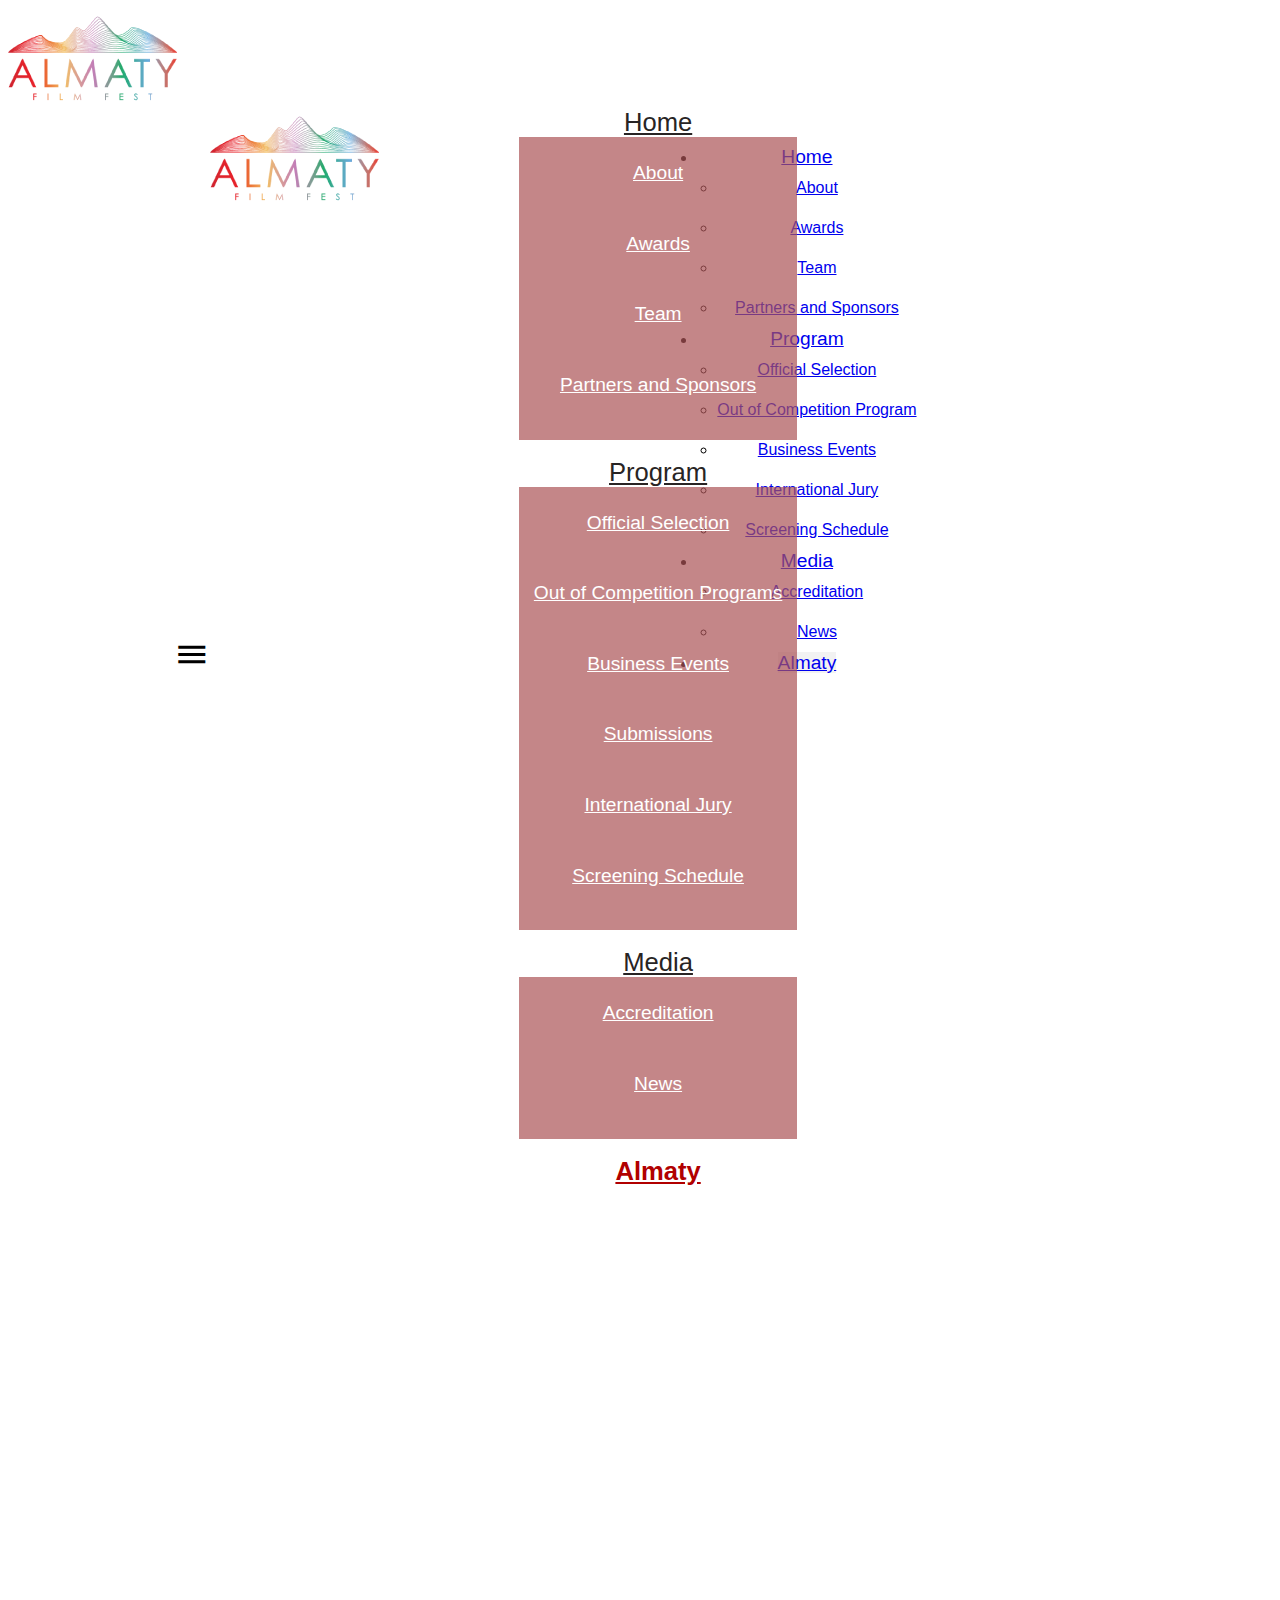
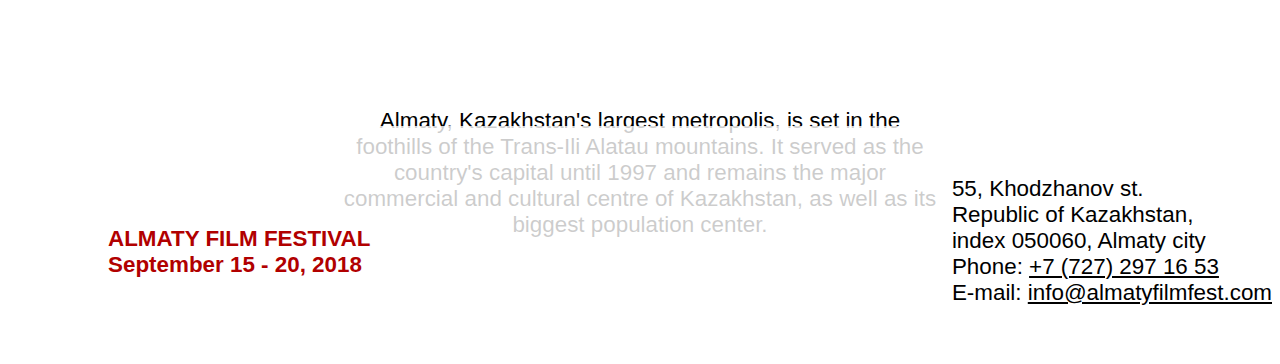
==== almaty.html @ 269563a7 "done" ====
<!DOCTYPE html>
<html lang="en">
<head>
    <meta charset="UTF-8">
    <meta name="viewport" content="width=device-width, initial-scale=1">
    <title>Almaty Film Fest</title>
    <link rel="stylesheet" href="css/materialize/materialize.min.css">
    <link rel="stylesheet" href="css/materialize/materialdesignicons.min.css" media="all" type="text/css">
    <link rel="stylesheet" href="css/owlCarousel/owl.carousel.min.css">
    <link rel="stylesheet" href="css/owlCarousel/owl.theme.default.min.css">
    <link rel="stylesheet" href="css/styles.css">
    <link rel="stylesheet" href="css/mobile.css">
</head>
<body>
<header class="white">
    <div class="container">
        <div class="row no-mar-bottom">
            <div class="col s3 m3 l2">
                <div class="logo hide-on-med-and-down">
                    <a href="index.html">
                        <img src="img/logo.png" alt="">
                    </a>
                </div>
            </div>
            <div class="col s12 m12 l10">
                <nav class="main-navbar">
                    <a data-target="mobile-menu" class="sidenav-trigger hide-on-large-only"><i class="mdi mdi-menu"></i></a>

                    <div class="col s6 push-s2 m8 push-m1 hide-on-large-only">
                        <div class="logo">
                            <a href="index.html">
                                <img src="img/logo.png" alt="">
                            </a>
                        </div>
                    </div>
                    <ul class="navbar-links hide-on-med-and-down">
                        <li>
                            <a href ="index.html" data-target="home" class="dropdown-button">Home</a>
                            <ul id="home" class="dropdown-content">
                                <li>
                                    <a href="index.html#about">About</a>
                                </li>
                                <li>
                                    <a href="awards.html">Awards</a>
                                </li>
                                <li>
                                    <a href="#">Team</a>
                                </li>
                                <li>
                                    <a href="#">Partners and Sponsors</a>
                                </li>
                            </ul>
                        </li>
                        <li>
                            <a href ="#" data-target="program" class="dropdown-button">Program</a>
                            <ul id="program" class="dropdown-content">
                                <li>
                                    <a href="#">Official Selection</a>
                                </li>
                                <li>
                                    <a href="#">Out of Competition Programs</a>
                                </li>
                                <li>
                                    <a href="#">Business Events</a>
                                </li>
                                <li>
                                    <a href="#">Submissions</a>
                                </li>
                                <li>
                                    <a href="#">International Jury</a>
                                </li>
                                <li>
                                    <a href="#">Screening Schedule</a>
                                </li>
                            </ul>
                        </li>
                        <li>
                            <a href ="#" data-target="media" class="dropdown-button">Media</a>
                            <ul id="media" class="dropdown-content">
                                <li>
                                    <a href="#">Accreditation</a>
                                </li>
                                <li>
                                    <a href="#">News</a>
                                </li>
                            </ul>
                        </li>
                        <li class="active">
                            <a href ="almaty.html">Almaty</a>
                        </li>
                    </ul>

                    <ul class="sidenav" id="mobile-menu">
                        <li>
                            <a href="index.html">Home</a>
                            <ul class="mobile-sub-menu">
                                <li>
                                    <a href="index.html#about">About</a>
                                </li>
                                <li>
                                    <a href="awards.html">Awards</a>
                                </li>
                                <li>
                                    <a href="#">Team</a>
                                </li>
                                <li>
                                    <a href="#">Partners and Sponsors</a>
                                </li>
                            </ul>
                        </li>
                        <li>
                            <a href="#">Program</a>
                            <ul class="mobile-sub-menu">
                                <li>
                                    <a href="#">Official Selection</a>
                                </li>
                                <li>
                                    <a href="#">Out of Competition Program</a>
                                </li>
                                <li>
                                    <a href="#">Business Events</a>
                                </li>
                                <li>
                                    <a href="#">International Jury</a>
                                </li>
                                <li>
                                    <a href="#">Screening Schedule</a>
                                </li>
                            </ul>
                        </li>
                        <li>
                            <a href="#">Media</a>
                            <ul class="mobile-sub-menu">
                                <li>
                                    <a href="#">Accreditation</a>
                                </li>
                                <li>
                                    <a href="#">News</a>
                                </li>
                            </ul>
                        </li>
                        <li>
                            <a href="almaty.html" class="active">Almaty</a>
                        </li>
                    </ul>

                    <ul class="language-links">
                        <li><a href="#">
                            <img src="img/kazakhstan.jpg" alt="">
                        </a></li>
                        <li><a href="#">
                            <img src="img/united-kingdom.jpg" alt="">
                        </a></li>
                    </ul>

                </nav>
            </div>
        </div>
    </div>
</header>

<div id="center-video" class="white">
    <iframe width="700" height="400" src="https://www.youtube.com/embed/8iqDb82kvW0?rel=0&amp;showinfo=0" frameborder="0" allow="autoplay; encrypted-media" allowfullscreen></iframe>
</div>

<div id="center-text">
    Almaty, Kazakhstan's largest metropolis, is set in the foothills of the Trans-Ili Alatau mountains.
    It served as the country's capital until 1997 and remains the major commercial and cultural centre of Kazakhstan,
    as well as its biggest population center.
</div>

<div id="footer">
    <img src="img/line.png" alt="">
    <div class="footer-text">
        <div class="left-text">
            ALMATY FILM FESTIVAL<br>
            September 15 - 20, 2018
        </div>
        <div class="right-text">
            55, Khodzhanov st.<br>
            Republic of Kazakhstan,<br>
            index 050060, Almaty city<br>
            Phone: <a href="tel:+7 (727) 297 16 53">+7 (727) 297 16 53</a><br>
            E-mail: <a href="mailto:info@almatyfilmfest.com">info@almatyfilmfest.com</a>
        </div>
    </div>
</div>

<script src="js/jquery-2.1.4.min.js"></script>
<script src="js/materialize.min.js"></script>
<script src="js/owl.carousel.min.js"></script>
<script src="js/main.js"></script>
</body>
</html>
---- css/styles.css ----
@font-face{

    font-family: 'Montserrat';
    src: url('../fonts/montserrat/Montserrat-Regular.ttf') format('truetype');
    font-weight: normal;
    font-style: normal;

}

@font-face{

    font-family: 'Open Sans';
    src: url('../fonts/openSans/OpenSans-Regular.ttf') format('truetype');
    font-weight: normal;
    font-style: normal;

}


html, body{  font-family: Montserrat, sans-serif;}
.no-mar-bottom{ margin-bottom: 0}
.container{ max-width: 1450px}

/*********** MAIN ***************/
header .logo{ line-height: 100px}
header .logo a{ color: #000000}
header .logo img{ vertical-align: middle; max-width: 100%; height: auto; line-height: 1.25 }

header a[data-target = mobile-menu]{ display: table-cell; vertical-align: middle; color: #000}
header .sidenav-trigger{ float: none}
header .sidenav-trigger i{ font-size: 36px}

header nav.main-navbar .sidenav{ padding: 15px 0}
header nav.main-navbar .sidenav li>a{ font-size: 1.2em; text-align: left}
header nav.main-navbar .sidenav li>a.active{ background-color: rgba(0,0,0,0.05);}
header nav.main-navbar .sidenav ul.mobile-sub-menu{ padding-left: 20px}
header nav.main-navbar .sidenav ul.mobile-sub-menu li>a{ font-size: 1em; height: 40px; line-height: 40px}

header nav.main-navbar { position: relative; display: table; margin: 0 auto; height: 100px; background-color: #fff; box-shadow: none; text-align: center;  }
header nav.main-navbar .navbar-links { position: relative; left: 100px; display: table-cell; vertical-align: middle }
header nav.main-navbar .navbar-links li { display: inline; margin-right: 50px }
header nav.main-navbar .navbar-links li a { display: block; height: 100%; color: #282424; font-size: 1.6em; }
header nav.main-navbar .navbar-links li a:focus { outline: none }
header nav.main-navbar .navbar-links li.active a { color: #b10000; font-weight: bold}
header nav.main-navbar .navbar-links li.active { background-color: transparent}
header nav.main-navbar .navbar-links a:hover { background: transparent }

header nav.main-navbar .dropdown-content{ min-width: 250px; background-color: rgba(171,83,85,0.7); padding: 10px 0}
header nav.main-navbar .dropdown-content li a{ color: #fff !important; font-size: 1.2em; padding: 10px 15px; font-weight: normal !important; line-height: 1.7}
header nav.main-navbar .dropdown-content li a.active{ text-decoration: underline}
header nav.main-navbar .dropdown-content li:hover{ background-color: rgba(171,83,85,1) }

header nav.main-navbar .language-links { position: relative; float: right; padding: 27px 0 }
header nav.main-navbar .language-links li { display: inline ; margin-left: 10px}
header nav.main-navbar .language-links li a { display: block; height: 100%; line-height: 46px; padding: 0; color: #b45656; font-size: 1.2em; font-weight: 300; }
header nav.main-navbar .language-links a:hover { background: transparent }
header nav.main-navbar .language-links a img { vertical-align: middle; line-height: 1.25 }

.owl-carousel { display: block;}
.owl-theme .owl-nav .owl-prev{ position: absolute; top: 45%; left: 10px; background: rgba(0,0,0,.5); }
.owl-theme .owl-nav .owl-next{ position: absolute; top: 45%; right: 10px; background: rgba(0,0,0,.5); }
.owl-theme .owl-nav [class*=owl-]:hover{ background-color: #b45656}

.owl-theme .owl-dots .owl-dot{ border-radius: 50%; margin-right: 10px }
.owl-theme .owl-dots .owl-dot span{ margin: 2px; width: 15px; height: 15px }
.owl-theme .owl-dots .owl-dot:nth-child(1) span{ background: #c84134}
.owl-theme .owl-dots .owl-dot:nth-child(2) span{ background: #d588a4}
.owl-theme .owl-dots .owl-dot:nth-child(3) span{ background: #409f6b}
.owl-theme .owl-dots .owl-dot:nth-child(4) span{ background: #7ba1c7}
.owl-theme .owl-dots .owl-dot:nth-child(1).active{ border: 1px solid #c84134}
.owl-theme .owl-dots .owl-dot:nth-child(2).active{ border: 1px solid #d588a4}
.owl-theme .owl-dots .owl-dot:nth-child(3).active{ border: 1px solid #409f6b}
.owl-theme .owl-dots .owl-dot:nth-child(4).active{ border: 1px solid #7ba1c7}

#main-carousel .item img{ display: block; width: 100%; height: auto; }
#main-carousel .owl-nav{ display: block; margin-top: 0}
#main-carousel .owl-dots{ display: block; margin-top: 10px}
#main-carousel .carousel-caption{ position: absolute; top: 0; right: 0; left: 0; margin: 17em auto; height: auto; z-index: 4;
    color: #fff; text-align: center; padding: 2em;  max-width: 680px; opacity: 0.9; background-color: rgba(0,0,0,0.5)}
#main-carousel .carousel-caption .cap-title { font-size: 2.4em; font-weight: bold; margin-bottom: 10px; margin-top: 0; text-transform: uppercase}
#main-carousel .carousel-caption .cap-text{ font-size: 2em; }

#about .about-title{ font-size: 2em; font-weight: bold; text-transform: uppercase; text-align: center; color: #b10000; margin: 50px 0 30px}
#about .about-content{ background: url('../img/about-bg.png') no-repeat; padding: 50px 0}
#about .about-caption{ font-size: 1.4em; font-family: 'Open Sans', sans-serif; color: #000; text-align: center; max-width: 800px; margin: 0 auto 25px;
    background-color: rgba(255,255,255,0.9); padding: 50px }
#about .about-caption .about-red-t{ color: #b10000; font-weight: bold}

#application{ background: url('../img/bg.jpg')}
#application .app-text{ font-size: 2em; font-weight: bold; text-transform: uppercase; text-align: center; color: #fff; padding: 50px 0 }
#application .app-text i{ font-size: 50px; vertical-align: middle}

#contacts img{ max-width: 100%; height: auto; vertical-align: middle}
#contacts .contacts-title{ font-size: 2em; font-weight: bold; text-transform: uppercase; text-align: center; color: #b10000; margin: 50px 0 30px }
#contacts .contacts-address{ position: relative}
#contacts .contacts-address .contacts-caption{ font-size: 1.4em; font-family: 'Open Sans', sans-serif; position: absolute; top: 100px; left: 100px;
    background-color: rgba(171,83,85,0.7); color: #fff; padding: 15px; z-index: 100}
#contacts .contacts-address .contacts-caption a{ color: #fff}

/*********** AWARDS ***************/
#awards .awards-title{ font-size: 2em; font-weight: bold; text-transform: uppercase; text-align: center; color: #b10000; margin: 50px 0 30px}
#awards .awards-content{ font-size: 1.4em; color: #000; text-align: center}

#footer{ position: relative; margin-top: 100px}
#footer img{ max-width: 100%; height: auto; vertical-align: middle}
#footer .footer-text{ position: absolute; bottom: 0; left: 0; background-color: rgba(255,255,255,0.8);
    clear: both; width: 100%; padding: 50px}
#footer .footer-text .left-text{ font-size: 1.4em; font-weight: bold; color: #b10000; float: left; margin-top: 50px; margin-left: 50px }
#footer .footer-text .right-text{ font-size: 1.4em; font-family: 'Open Sans', sans-serif; color: #000; float: right; margin-right: 50px }
#footer .footer-text .right-text a{ color: #000}

/*********** ALMATY ***************/
#center-video{ text-align: center; margin-top: 50px}
#center-text{ font-size: 1.4em; text-align: center; max-width: 600px; color: #000; margin: 50px auto;}
---- css/mobile.css ----
@media only screen and (max-width: 370px){
    #main-carousel .carousel-caption .cap-title{
        font-size: 1.4em !important;
    }
    #main-carousel .carousel-caption .cap-text{
        font-size: 1em !important;
    }
    iframe{
        width: 310px !important;
        height: 180px !important;
    }
    header .row .col.push-s2{
        left: 8.3333333333%;
    }
}
@media only screen and (max-width: 480px){
    .owl-theme .owl-nav{
        display: none !important;
    }
}
@media only screen and (max-width: 601px){
    #contacts .contacts-address .contacts-caption{
        position: relative;
        top: 0;
        left: 0;
        text-align: center;
    }
    #main-carousel .carousel-caption{
        padding: 2em !important;
    }
    #main-carousel .carousel-caption .cap-title{
        font-size: 1.8em;
    }
    #main-carousel .carousel-caption .cap-text{
        font-size: 1.4em;
    }
    .owl-theme .owl-nav .owl-prev{
        top: 35%;
    }
    .owl-theme .owl-nav .owl-next{
        top: 35%;
    }
    #about .about-title{
        margin: 20px 0;
    }
    #about .about-caption{
        padding: 0 50px;
    }
    #application .app-text{
        font-size: 1.4em;
    }
}
@media only screen and (max-width: 660px){
    #footer .footer-text .left-text{
        float: none;
        margin: 20px 0;
        text-align: center;
    }
    #footer .footer-text .right-text{
        float: none;
        margin-right: 0;
        text-align: center;
        margin-bottom: 20px;
    }
}
@media only screen and (min-width: 993px){
    .container{
        width: 85%;
    }
}
@media only screen and (max-width: 993px){
    #main-carousel .carousel-caption{
        width: 100%;
        height: 100%;
        margin: 0;
        max-width: inherit;
        padding: 6em;
    }
    #about .about-content{
        padding: 20px 0;
    }
    #footer .footer-text{
        position: relative;
        padding: 0;
    }
    iframe{
        width: 370px;
        height: 230px;
    }
}
@media only screen and (max-width: 1201px){
    header nav.main-navbar .navbar-links{
        left: 0;
    }
    header nav.main-navbar .navbar-links li{
        margin-right: 30px;
    }
}
@media only screen and (min-width: 993px) and (max-width: 1366px){
    #main-carousel .carousel-caption{
        margin: 11em auto;
    }
}
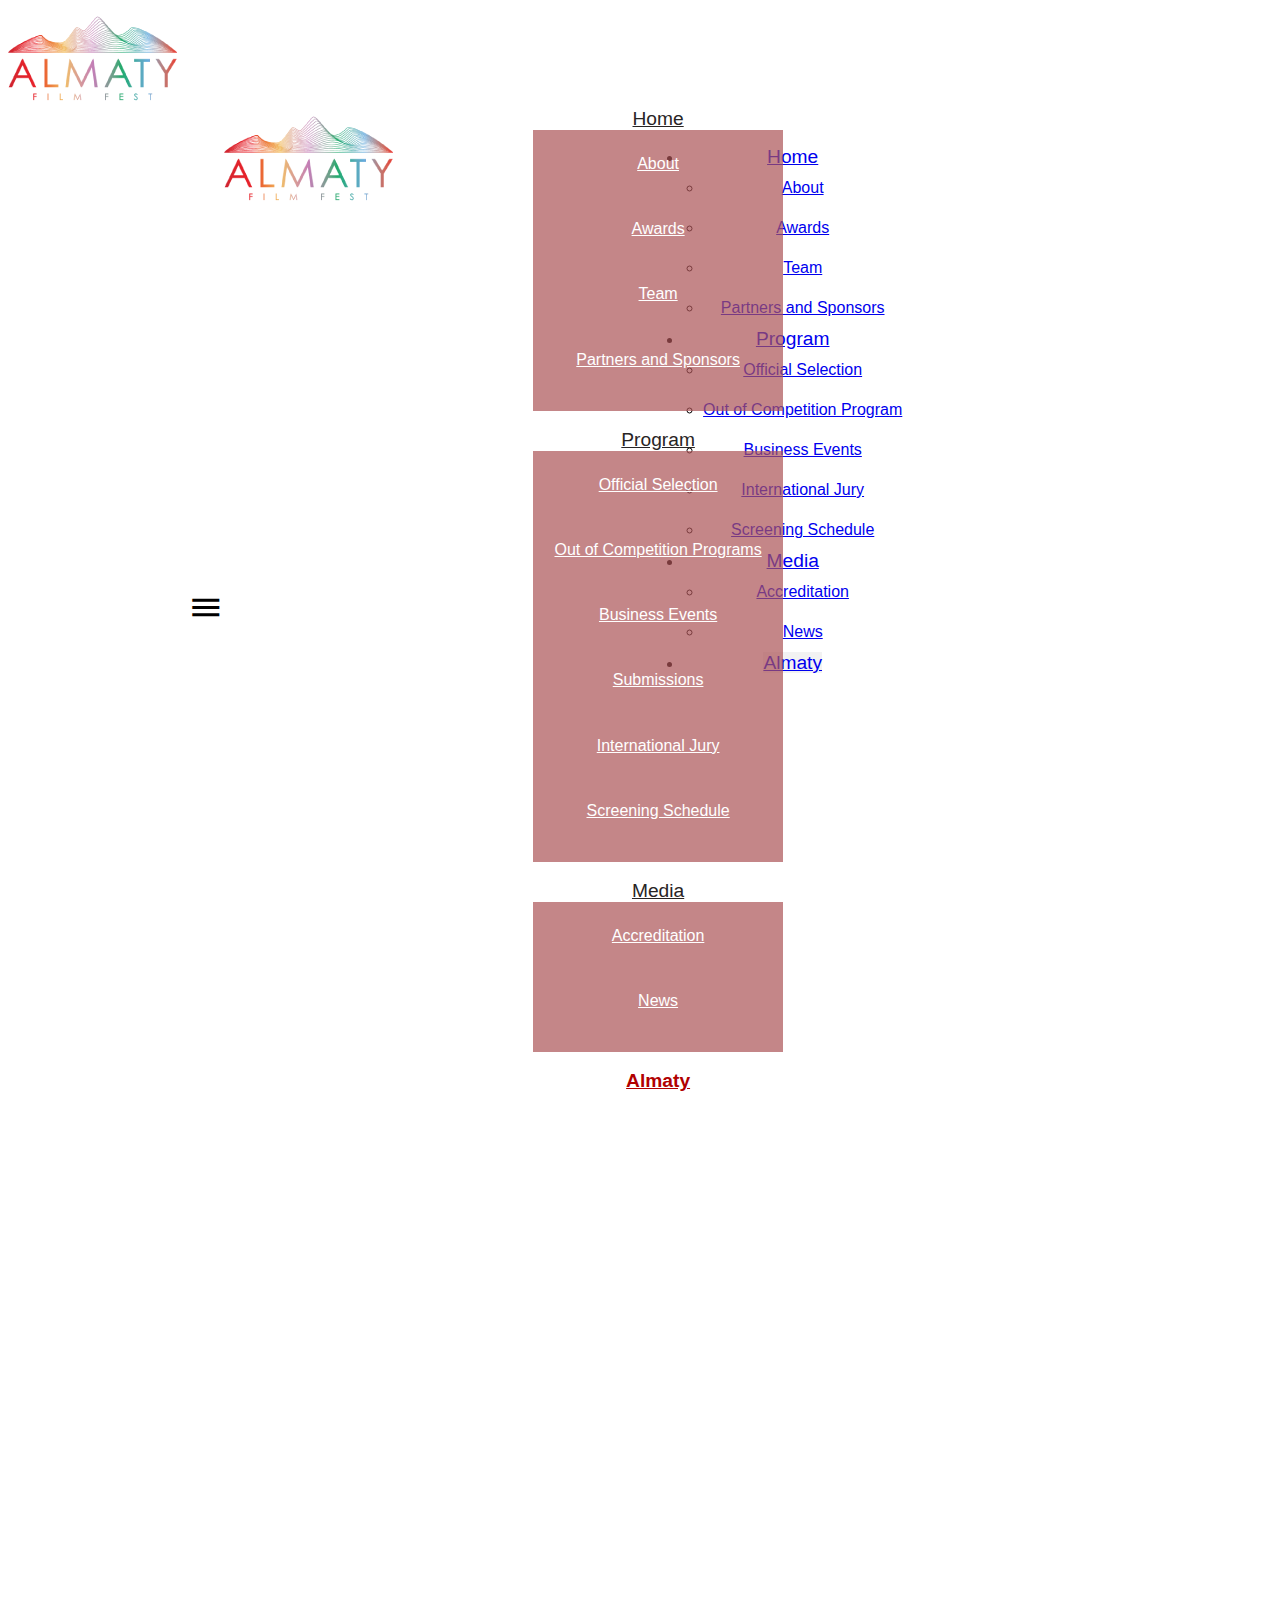
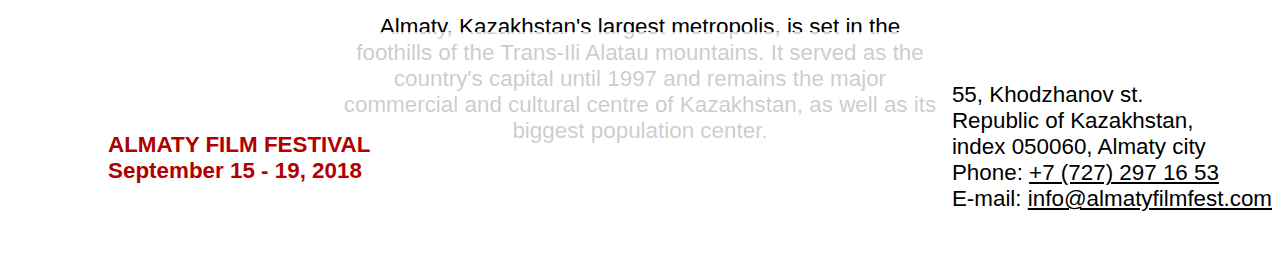
==== commit 8421e315: "." ====
--- a/almaty.html
+++ b/almaty.html
@@ -24,7 +24,7 @@
             </div>
             <div class="col s12 m12 l10">
                 <nav class="main-navbar">
-                    <a data-target="mobile-menu" class="sidenav-trigger hide-on-large-only"><i class="mdi mdi-menu"></i></a>
+                    <a href="#" data-target="mobile-menu" class="sidenav-trigger hide-on-large-only"><i class="mdi mdi-menu"></i></a>
 
                     <div class="col s6 push-s2 m8 push-m1 hide-on-large-only">
                         <div class="logo">
@@ -174,7 +174,7 @@
     <div class="footer-text">
         <div class="left-text">
             ALMATY FILM FESTIVAL<br>
-            September 15 - 20, 2018
+            September 15 - 19, 2018
         </div>
         <div class="right-text">
             55, Khodzhanov st.<br>
--- a/css/styles.css
+++ b/css/styles.css
@@ -30,7 +30,7 @@
 header .sidenav-trigger{ float: none}
 header .sidenav-trigger i{ font-size: 36px}
 
-header nav.main-navbar .sidenav{ padding: 15px 0}
+header nav.main-navbar .sidenav{ padding: 15px 0 100px; height: 100% !important}
 header nav.main-navbar .sidenav li>a{ font-size: 1.2em; text-align: left}
 header nav.main-navbar .sidenav li>a.active{ background-color: rgba(0,0,0,0.05);}
 header nav.main-navbar .sidenav ul.mobile-sub-menu{ padding-left: 20px}
@@ -39,14 +39,14 @@
 header nav.main-navbar { position: relative; display: table; margin: 0 auto; height: 100px; background-color: #fff; box-shadow: none; text-align: center;  }
 header nav.main-navbar .navbar-links { position: relative; left: 100px; display: table-cell; vertical-align: middle }
 header nav.main-navbar .navbar-links li { display: inline; margin-right: 50px }
-header nav.main-navbar .navbar-links li a { display: block; height: 100%; color: #282424; font-size: 1.6em; }
+header nav.main-navbar .navbar-links li a { display: block; height: 100%; color: #282424; font-size: 1.2em; }
 header nav.main-navbar .navbar-links li a:focus { outline: none }
 header nav.main-navbar .navbar-links li.active a { color: #b10000; font-weight: bold}
 header nav.main-navbar .navbar-links li.active { background-color: transparent}
 header nav.main-navbar .navbar-links a:hover { background: transparent }
 
 header nav.main-navbar .dropdown-content{ min-width: 250px; background-color: rgba(171,83,85,0.7); padding: 10px 0}
-header nav.main-navbar .dropdown-content li a{ color: #fff !important; font-size: 1.2em; padding: 10px 15px; font-weight: normal !important; line-height: 1.7}
+header nav.main-navbar .dropdown-content li a{ color: #fff !important; font-size: 1em; padding: 10px 15px; font-weight: normal !important; line-height: 1.7}
 header nav.main-navbar .dropdown-content li a.active{ text-decoration: underline}
 header nav.main-navbar .dropdown-content li:hover{ background-color: rgba(171,83,85,1) }
 
@@ -77,7 +77,7 @@
 #main-carousel .owl-dots{ display: block; margin-top: 10px}
 #main-carousel .carousel-caption{ position: absolute; top: 0; right: 0; left: 0; margin: 17em auto; height: auto; z-index: 4;
     color: #fff; text-align: center; padding: 2em;  max-width: 680px; opacity: 0.9; background-color: rgba(0,0,0,0.5)}
-#main-carousel .carousel-caption .cap-title { font-size: 2.4em; font-weight: bold; margin-bottom: 10px; margin-top: 0; text-transform: uppercase}
+#main-carousel .carousel-caption .cap-title { font-size: 2.4em; font-weight: bold; margin-bottom: 10px; margin-top: 0; text-transform: uppercase; line-height: 1.2}
 #main-carousel .carousel-caption .cap-text{ font-size: 2em; }
 
 #about .about-title{ font-size: 2em; font-weight: bold; text-transform: uppercase; text-align: center; color: #b10000; margin: 50px 0 30px}
@@ -87,8 +87,7 @@
 #about .about-caption .about-red-t{ color: #b10000; font-weight: bold}
 
 #application{ background: url('../img/bg.jpg')}
-#application .app-text{ font-size: 2em; font-weight: bold; text-transform: uppercase; text-align: center; color: #fff; padding: 50px 0 }
-#application .app-text i{ font-size: 50px; vertical-align: middle}
+#application .app-text{ font-size: 1.6em; font-weight: bold; text-transform: uppercase; text-align: center; color: #fff; padding: 50px 0 }
 
 #contacts img{ max-width: 100%; height: auto; vertical-align: middle}
 #contacts .contacts-title{ font-size: 2em; font-weight: bold; text-transform: uppercase; text-align: center; color: #b10000; margin: 50px 0 30px }
--- a/css/mobile.css
+++ b/css/mobile.css
@@ -17,6 +17,11 @@
     .owl-theme .owl-nav{
         display: none !important;
     }
+    #main-carousel .item img{
+        width: 100vw;
+        height: 50vh;
+        object-fit: cover;
+    }
 }
 @media only screen and (max-width: 601px){
     #contacts .contacts-address .contacts-caption{
@@ -30,6 +35,7 @@
     }
     #main-carousel .carousel-caption .cap-title{
         font-size: 1.8em;
+        margin-bottom: 0;
     }
     #main-carousel .carousel-caption .cap-text{
         font-size: 1.4em;
@@ -40,6 +46,10 @@
     .owl-theme .owl-nav .owl-next{
         top: 35%;
     }
+    .owl-theme .owl-dots .owl-dot span{
+        width: 10px;
+        height: 10px;
+    }
     #about .about-title{
         margin: 20px 0;
     }
@@ -47,7 +57,7 @@
         padding: 0 50px;
     }
     #application .app-text{
-        font-size: 1.4em;
+        font-size: 1.2em;
     }
 }
 @media only screen and (max-width: 660px){
